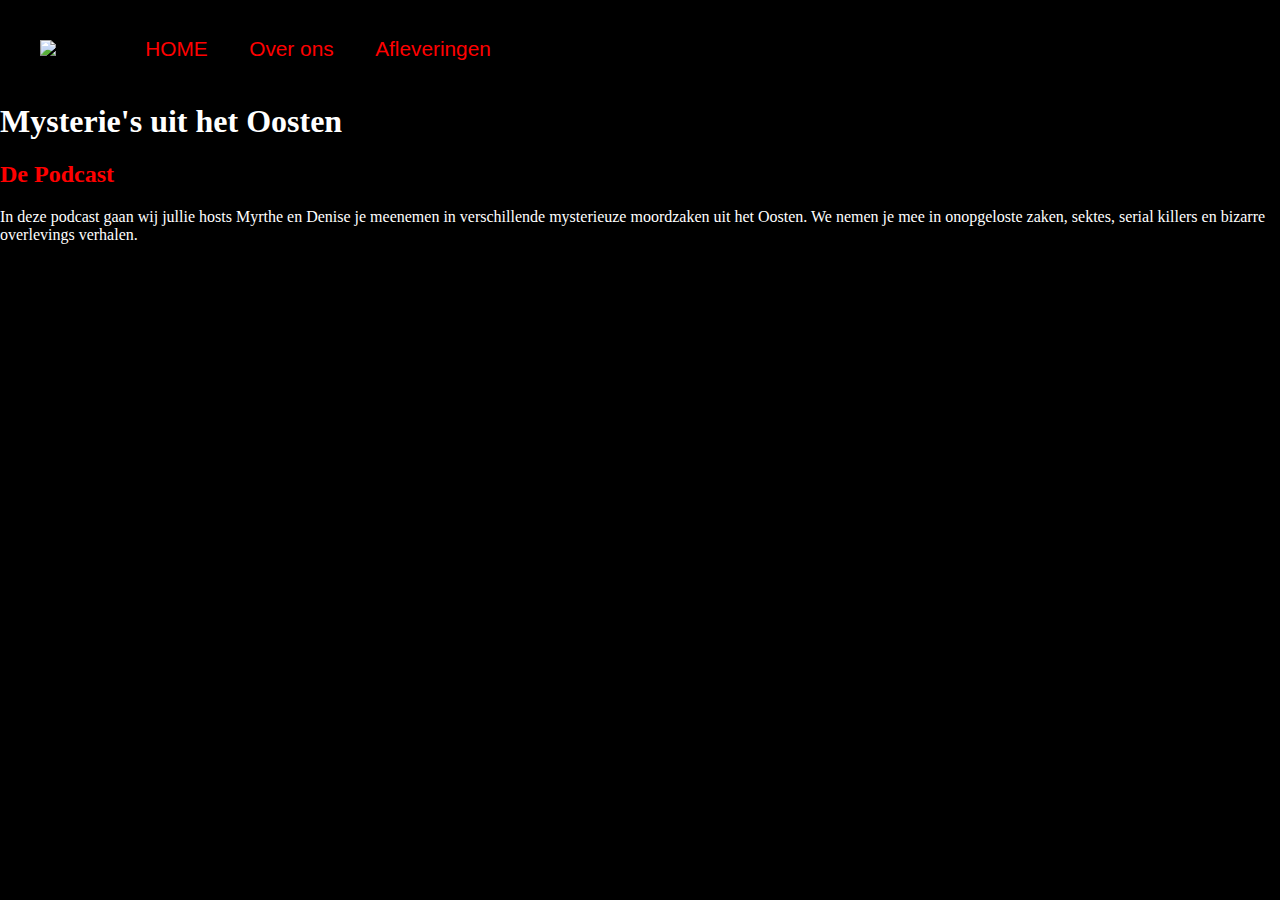
==== index.html @ 1579bfc2 "Add files via upload" ====
<!DOCTYPE html>
<html>
<head>
    <meta charset="UTF-8" />
    <title>Mysteries uit het Oosten</title>
    <link rel="stylesheet" href="Podcast website.css">
</head>

<body>
    <header>
        <nav>
            <ul>
            <li><img src="" alt="fingerprint"></li>

             <li><a href="index.html">HOME</a></li>
             <li><a href="Over ons.html">Over ons</a></li>
             <li><a href="Afleveringen.html">Afleveringen</a></li>
            </ul>
        </nav>
    </header>

    <main>
        <h1>Mysterie's uit het Oosten</h1>
        <h2>De Podcast</h2>
        <p>In deze podcast gaan wij jullie hosts Myrthe en Denise je meenemen in 
            verschillende mysterieuze moordzaken uit het Oosten. 
            We nemen je mee in onopgeloste zaken, sektes, serial killers en bizarre overlevings verhalen.
        </p>
    </main>

    <footer>
        <h3>Contact</h3>

    </footer>
    
</body>
</html>
---- Podcast website.css ----
body {
    background-color: black;
    margin: 0;
}

nav a {
    display: inline-block;
    color: red;
    text-decoration: none;
    font-size: 1.3em;
    padding: 1em;
    font-family: "Bebas Neue", sans-serif;
    font-weight: 400;
    font-style: normal;
}

nav ul {
    display: flex;
    flex-direction: row;
    flex-wrap: nowrap;
    justify-content: flex-start;
    align-items: center;
}

nav a:hover {
    color: white;
}

main {
    color: white;
}

h2 {
    color: red;
    
}

main p {
    text-align: left;
}
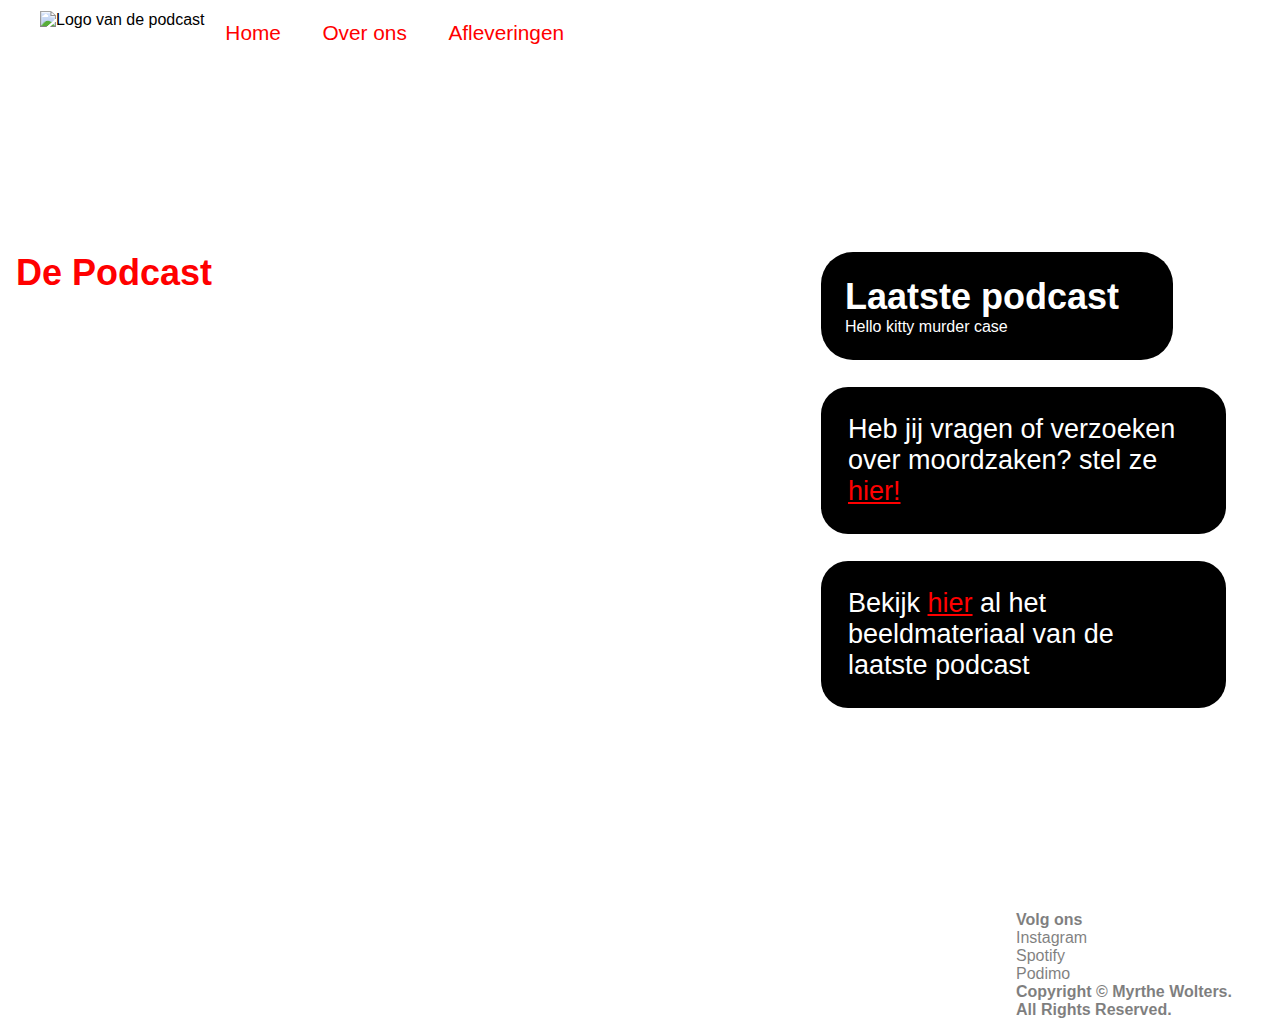
==== commit ef8f8d30: "Add files via upload" ====
--- a/index.html
+++ b/index.html
@@ -1,37 +1,63 @@
 <!DOCTYPE html>
-<html>
+<html lang="nl">
 <head>
-    <meta charset="UTF-8" />
+    <meta charset="UTF-8">
+    <meta name="viewport" content="width=device-width, initial-scale=1.0">
     <title>Mysteries uit het Oosten</title>
-    <link rel="stylesheet" href="Podcast website.css">
+    <link rel="stylesheet" href="Podcast-website.css">
+    <link rel="icon" type="image/x-icon" href="Images/Podcast-logo-vierkant.png">
 </head>
 
-<body>
+<body class="home-body">
     <header>
         <nav>
             <ul>
-            <li><img src="" alt="fingerprint"></li>
+                <li><img class="Podcast-logo-klein" src="Images/Podcast-logo-rond.png" alt="Logo van de podcast"> </li>
 
-             <li><a href="index.html">HOME</a></li>
-             <li><a href="Over ons.html">Over ons</a></li>
-             <li><a href="Afleveringen.html">Afleveringen</a></li>
+                <li><a href="index.html">Home</a></li>
+                <li><a href="Over-ons.html">Over ons</a></li>
+                <li><a href="Afleveringen.html">Afleveringen</a></li>
             </ul>
         </nav>
     </header>
 
     <main>
-        <h1>Mysterie's uit het Oosten</h1>
-        <h2>De Podcast</h2>
-        <p>In deze podcast gaan wij jullie hosts Myrthe en Denise je meenemen in 
-            verschillende mysterieuze moordzaken uit het Oosten. 
-            We nemen je mee in onopgeloste zaken, sektes, serial killers en bizarre overlevings verhalen.
-        </p>
+        <h1 class="home-title">Mysterie's uit het Oosten</h1>
+       
+        <div class = vijver-home>
+            <article>
+                <h2 class="podcast-home-h2">De Podcast</h2>
+                <p class="podcast">In deze podcast gaan wij jullie hosts Myrthe en Denise je meenemen in
+                verschillende mysterieuze moordzaken uit het Oosten.
+                We nemen je mee in onopgeloste zaken, sektes, serial killers en bizarre overlevings verhalen.
+                </p>
+            </article>
+        
+            <aside>
+                <div class = player>
+                    <h3>Laatste podcast</h3>
+                    <p>Hello kitty murder case</p>
+                </div>  
+
+                <p class="kopje-1">Heb jij vragen of verzoeken over moordzaken? stel ze <a href="https://r.mtdv.me/FaQ">hier!</a></p>
+            
+                <p class="kopje-2">Bekijk <a href="https://creations.mtdv.me/Extra-Beeldmateriaal">hier</a> al het beeldmateriaal van de laatste podcast</p>
+            </aside>
+        </div>
+       
     </main>
 
     <footer>
-        <h3>Contact</h3>
+        
+        <ul>
+            <li><h4>Volg ons</h4></li>
+            <li><p>Instagram</p></li>
+            <li><p>Spotify</p></li>
+            <li><p>Podimo</p></li>
+            <li><p><strong>Copyright © Myrthe Wolters. All Rights Reserved.</strong></p></li>
+        </ul>
+        
+    </footer>
 
-    </footer>
-    
-</body>
+    </body>
 </html>--- a/Podcast-website.css
+++ b/Podcast-website.css
@@ -0,0 +1,272 @@
+ * {
+    margin: 0;
+    font-family: Futura,Trebuchet MS,Arial,sans-serif;
+    
+    
+}
+
+.home-body {
+    background-image: url(Images/Murder.png);
+    
+}
+
+.pagina-body {
+    background-color: black;
+}
+
+/* Navigatie */
+nav a {
+    display: inline-block;
+    color: red;
+    text-decoration: none;
+    font-size: 1.3em;
+    padding: 1em;
+    font-family: Futura,Trebuchet MS,Arial,sans-serif;
+    transition: all 350ms ease;
+}
+
+nav ul {
+    display: flex;
+    flex-direction: row;
+    flex-wrap: nowrap;
+    justify-content: flex-start;
+
+}
+
+nav img {
+    margin-top: 0.7em;
+    height: 60px;
+    width: 75px;
+}
+
+
+nav a:hover {
+    color: white;
+    transform: scale(1.1);
+}
+
+nav a:focus {
+    background-color: white;
+}
+
+/* Home */
+article {
+    width: 50em;
+    margin: 1em;
+    margin-top: 1em;
+    
+}
+
+.home-title {
+    color: white;
+    margin: 1em;
+    font-size: 6vh;
+}
+
+.vijver-home {
+    display: flex;
+    flex-direction: row;
+    justify-content: space-around;
+    
+}
+
+.podcast-home-h2 {
+    color: red;
+    font-size: 4vh;
+    
+}
+
+.podcast {
+    Color: white;
+    font-size: 3vh;
+
+}
+
+.kopje-1 {
+    font-size: 3vh;
+    color: white;
+    background-color: black;
+    padding: 1em;
+    margin-top: 1em;
+    margin-bottom: 1em;
+    border-radius: 1em;
+    width: 13em;
+    transition: all 350ms ease;
+}
+
+.kopje-1 a {
+    color: red;
+}
+
+.kopje-1:hover {
+    transform: scale(1.1);
+}
+
+.kopje-2 {
+    font-size: 3vh;
+    color: white;
+    background-color: black;
+    padding: 1em;
+    margin-top: 1em;
+    margin-bottom: 1em;
+    margin-right: 2em;
+    border-radius: 1em;
+    width: 13em;
+    transition: all 350ms ease;
+
+}
+
+.kopje-2 a {
+    color: red;
+}
+
+.kopje-2:hover {
+    transform: scale(1.1);
+}
+
+.player h3 {
+    font-size: 4vh;
+       
+}
+
+.player {
+    padding: 1.5em;
+    margin-top: 1em;
+    margin-bottom: 1em;
+    margin-right: 2em;
+    background-color: black;
+    border-radius: 2em;
+    width: 19em;
+    color: white;
+    transition: all 350ms ease;
+     
+
+}
+
+.player:hover {
+transform: scale(1.1);
+}
+
+/* Over ons */
+.title-pagina {
+    color: white;
+    text-align: center;
+    font-size: 6vh;
+    margin-top: 0.5em;
+    margin-bottom: 2em;
+}
+
+.vijver-overons {
+    display: flex;
+    flex-direction: row;
+    justify-content: space-around;
+}
+
+.naam {
+    color: red;
+    font-size: 4vh; 
+    margin-bottom: 0.3em;
+}
+
+.intro-myrthe {
+    color: white;
+    display: flex;
+    flex-direction: row;
+    justify-content: center;
+    width: 40em;
+    margin-left: 2em;
+    margin-right: 2em;
+    transition: all 350ms ease;
+    
+}
+
+.intro-myrthe:hover {
+    transform: scale(1.1)
+}
+
+
+.intro-denise {
+    color: white;
+    display: flex;
+    flex-direction: row;
+    justify-content: center;
+    margin-left: 2em;
+    margin-right: 2em;
+    width: 40em;
+    transition: all 350ms ease;
+}
+
+.intro-denise:hover {
+    transform: scale(1.1)
+}
+
+ul {
+    list-style-type: none;
+}
+
+.vijver-overons img {
+    width: 200px;
+    height: 200px;
+}
+
+/* Afleveringen */
+.vijver-afleveringen {
+    display: flex;
+    flex-direction: row;
+    flex-wrap: wrap;
+    justify-content: space-around;
+    list-style-type: none;
+    
+}
+
+.vijver-afleveringen li {
+    display: flex;
+    color: white;
+    background-color: black;
+    margin-right: 5em;
+    margin-bottom: 1em;
+    padding-left: 1em;
+    width: 35em;
+    transition: all 350ms; 
+    
+}
+
+.vijver-afleveringen li:hover {
+    transform: scale(1.1)
+}
+
+.vijver-afleveringen img {
+    width: 200px;
+    height: 200px;
+}
+
+.text-afleveringen h2 {
+    color: red;
+}
+
+/* Footer */
+footer {
+    display: flex;
+    flex-direction: row;
+    justify-content: flex-end;
+    
+    margin-left: 60em;
+    margin-right: 2em;
+    border-top-left-radius: 1em;
+    border-top-right-radius: 1em;
+    padding: 1em;
+    background-color: white;
+    opacity: 0.5;
+    margin-top: 10em;
+    list-style-type: none;
+      
+}
+
+
+
+
+
+
+
+
+
